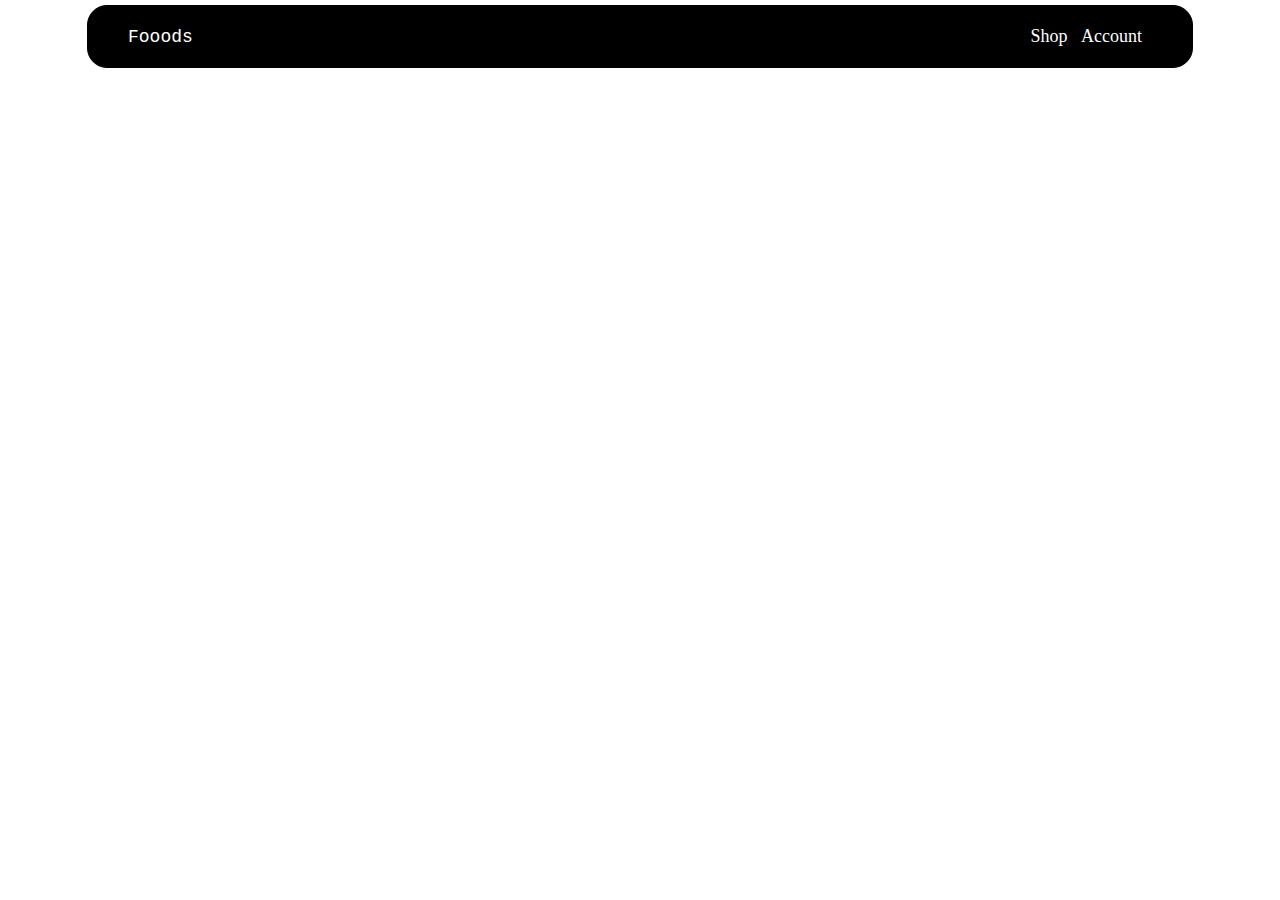
==== index.html @ c1274c65 "Add files via upload" ====
<!DOCTYPE html>
<html lang="en">
<head>
    <meta charset="UTF-8">
    <meta http-equiv="X-UA-Compatible" content="IE=edge">
    <meta name="viewport" content="width=device-width, initial-scale=1.0">
    <title>Foods Parlour</title>
    <link rel="stylesheet" href="style.css">
</head>
<body>
    <header>
        <div class="logo">
            Fooods
        </div>
        <div class="tools">
            <a href="#">Shop</a>
            <a href="#">Account</a>
        </div>
    </header>

    <main>
        <div class="imagesGrp">
            <div class="image one"><img src="https://images.unsplash.com/photo-1578985545062-69928b1d9587?ixlib=rb-4.0.3&ixid=MnwxMjA3fDB8MHxwaG90by1wYWdlfHx8fGVufDB8fHx8&auto=format&fit=crop&w=789&q=80" alt=""></div>
            <div class="image two"><img src="https://media.istockphoto.com/id/1271179384/photo/chocolate-indulgence-cupcakes.jpg?s=170667a&w=0&k=20&c=9jhvgyApaUTC-HLuLekYrOjGfpOvAyzfVRE2uxUqH1Q=" alt=""></div>
            <div class="image three"><img src="https://media.istockphoto.com/id/939788472/photo/dark-chocolate-vegan-cake-with-candies-and-cream-on-wooden-background.jpg?s=170667a&w=0&k=20&c=Ek_pwghYJgG5AME1wmusmGbTU3EupXhzKXhRa5W3DYM=" alt=""></div>
            <div class="image four"><img src="https://media.istockphoto.com/id/177168180/photo/peanut-butter-mousse-cake.jpg?s=170667a&w=0&k=20&c=yRtwDHMWEtHVwz6DeCfOlBAno2MPOSFCXQDSkT-9DaY=" alt=""></div>
        </div>
    </main>
</body>
</html>
---- style.css ----
*{
    margin: 0;
}
a{
    margin-right: 10px;
    text-decoration: none;
    font-size: 18px;
}
header {
    font-size: 18px;
    display: flex;
    align-items: center;
    justify-content: space-between;
    border: 1px solid black;
    width: 80%;
    padding: 20px 40px;
    border-radius: 20px;
    color: #fff;
    background-color: #000;
    margin: 5px auto;
}
header .logo {
    font-family: 'Courier New', Courier, monospace;
}
header .tools a{
    color: #fff;
}
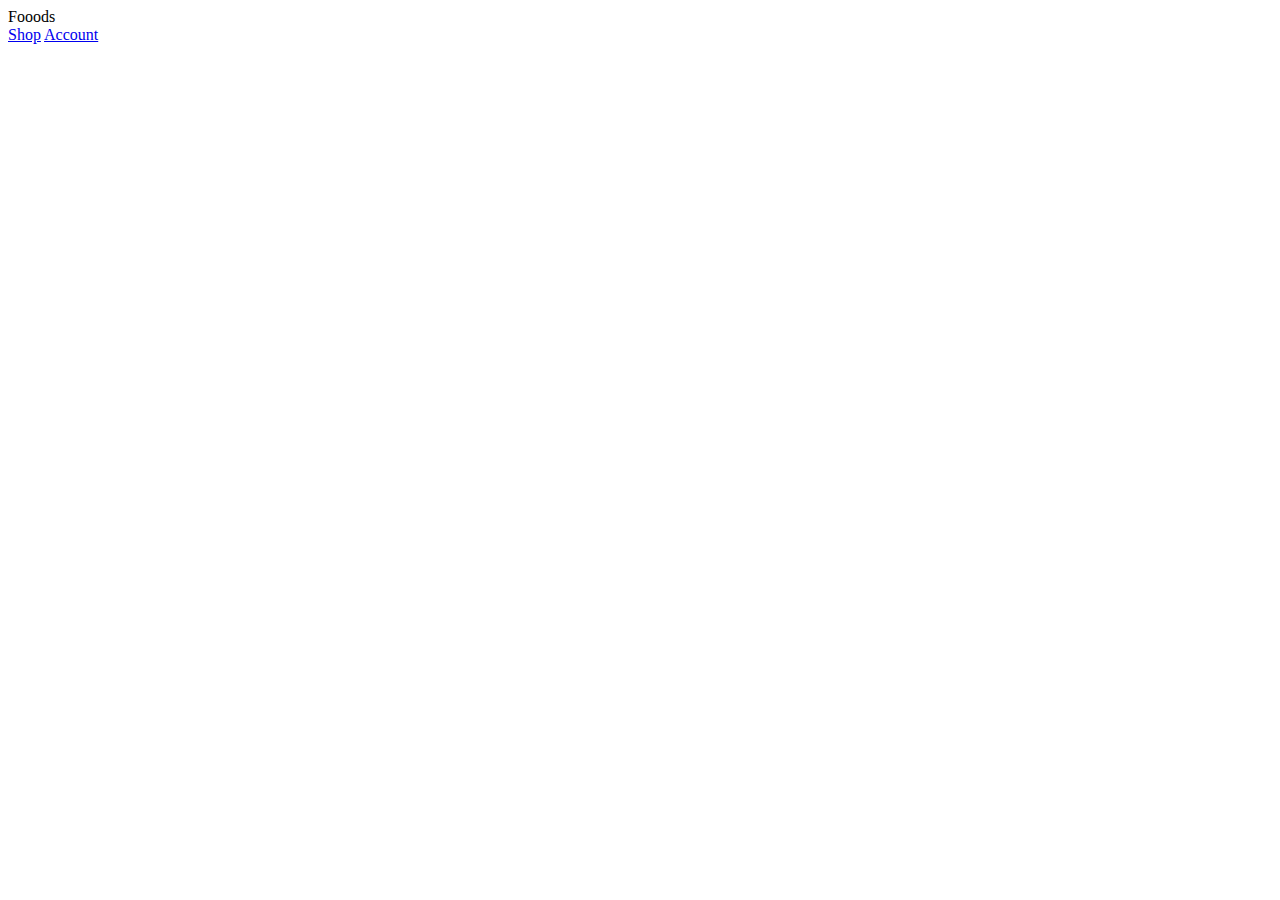
==== commit 87b4c287: "Added tailwind" ====
--- a/index.html
+++ b/index.html
@@ -6,6 +6,8 @@
     <meta name="viewport" content="width=device-width, initial-scale=1.0">
     <title>Foods Parlour</title>
     <link rel="stylesheet" href="style.css">
+    <script src="https://cdn.tailwindcss.com"></script>
+    
 </head>
 <body>
     <header>
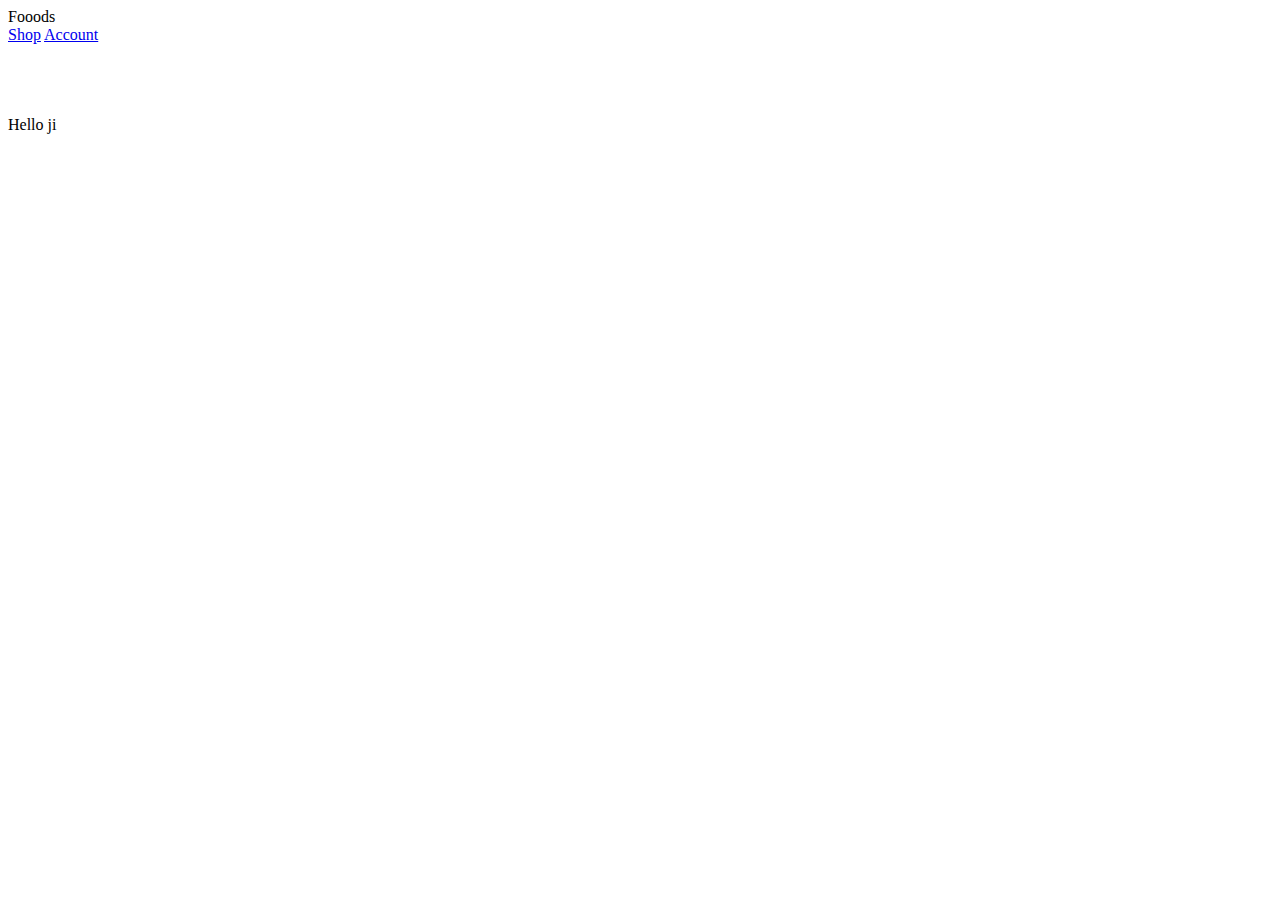
==== commit 6761800d: "Added tailwind" ====
--- a/index.html
+++ b/index.html
@@ -27,6 +27,10 @@
             <div class="image three"><img src="https://media.istockphoto.com/id/939788472/photo/dark-chocolate-vegan-cake-with-candies-and-cream-on-wooden-background.jpg?s=170667a&w=0&k=20&c=Ek_pwghYJgG5AME1wmusmGbTU3EupXhzKXhRa5W3DYM=" alt=""></div>
             <div class="image four"><img src="https://media.istockphoto.com/id/177168180/photo/peanut-butter-mousse-cake.jpg?s=170667a&w=0&k=20&c=yRtwDHMWEtHVwz6DeCfOlBAno2MPOSFCXQDSkT-9DaY=" alt=""></div>
         </div>
+
+        <div>
+            Hello ji
+        </div>
     </main>
 </body>
 </html>